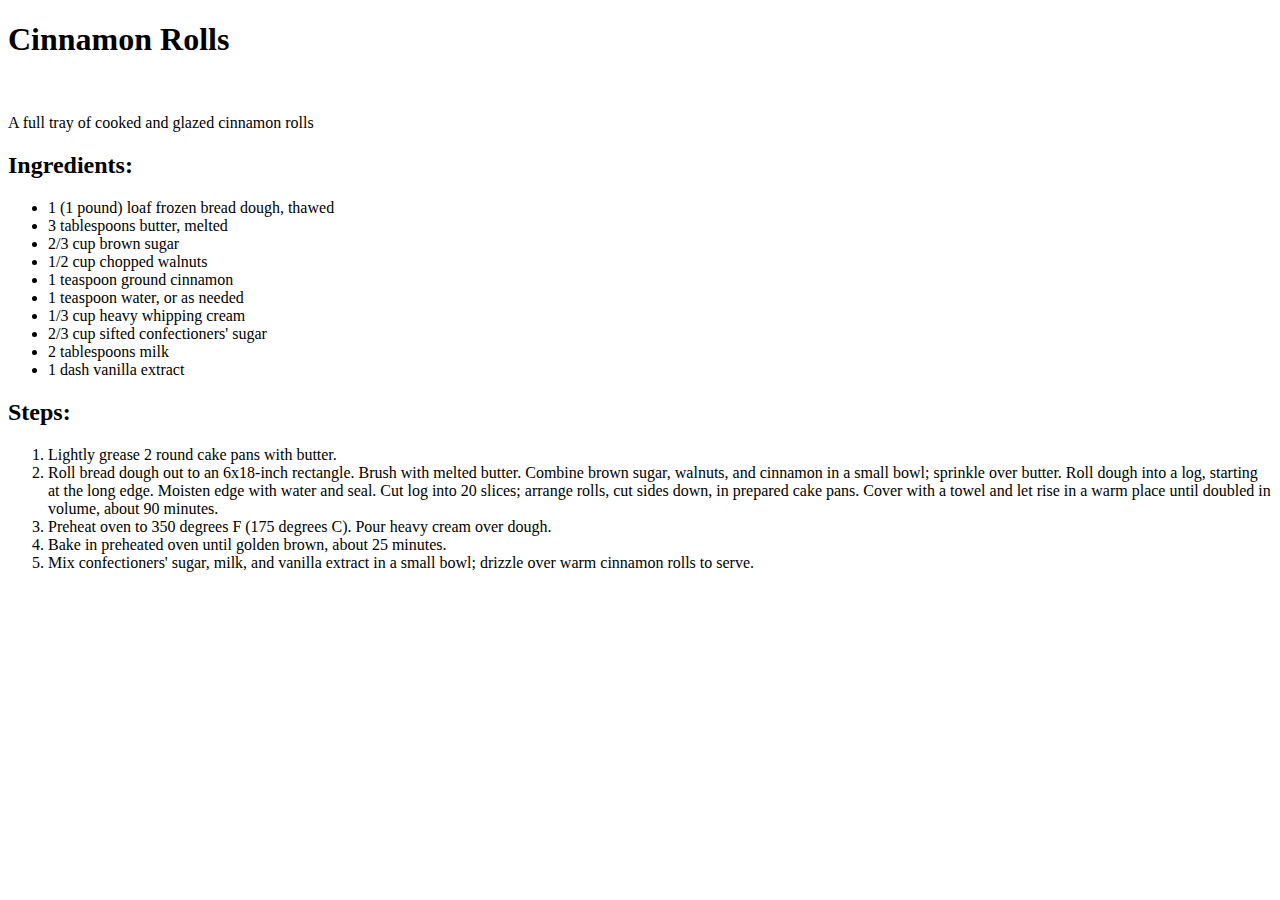
==== recipes/cinnamonroll.html @ 485fea75 "Adding more recipe pages and links on index.html" ====
<!DOCTYPE html>
<html lang="en">
  <head>
    <meta charset="UTF-8" />
    <meta http-equiv="X-UA-Compatible" content="IE=edge" />
    <meta name="viewport" content="width=device-width, initial-scale=1.0" />
    <title>Cinnamon Roll Recipe</title>
  </head>
  <body>
    <h1>Cinnamon Rolls</h1>
    <img
      src="https://imagesvc.meredithcorp.io/v3/mm/image?url=https%3A%2F%2Fpublic-assets.meredithcorp.io%2Fef68dfc00f64887c64bc3f8cec13f3e6%2F165306297659EBF70A-CDFC-45A7-B612-DB0C289D9506.jpeg&q=60&c=sc&orient=true&poi=auto&h=512"
      alt=""
    />
    <p>A full tray of cooked and glazed cinnamon rolls</p>
    <h2>Ingredients:</h2>
    <ul>
      <li>1 (1 pound) loaf frozen bread dough, thawed</li>
      <li>3 tablespoons butter, melted</li>
      <li>2/3 cup brown sugar</li>
      <li>1/2 cup chopped walnuts</li>
      <li>1 teaspoon ground cinnamon</li>
      <li>1 teaspoon water, or as needed</li>
      <li>1/3 cup heavy whipping cream</li>
      <li>2/3 cup sifted confectioners' sugar</li>
      <li>2 tablespoons milk</li>
      <li>1 dash vanilla extract</li>
    </ul>
    <h2>Steps:</h2>
    <ol>
      <li>Lightly grease 2 round cake pans with butter.</li>
      <li>
        Roll bread dough out to an 6x18-inch rectangle. Brush with melted
        butter. Combine brown sugar, walnuts, and cinnamon in a small bowl;
        sprinkle over butter. Roll dough into a log, starting at the long edge.
        Moisten edge with water and seal. Cut log into 20 slices; arrange rolls,
        cut sides down, in prepared cake pans. Cover with a towel and let rise
        in a warm place until doubled in volume, about 90 minutes.
      </li>
      <li>
        Preheat oven to 350 degrees F (175 degrees C). Pour heavy cream over
        dough.
      </li>
      <li>Bake in preheated oven until golden brown, about 25 minutes.</li>
      <li>
        Mix confectioners' sugar, milk, and vanilla extract in a small bowl;
        drizzle over warm cinnamon rolls to serve.
      </li>
    </ol>
  </body>
</html>
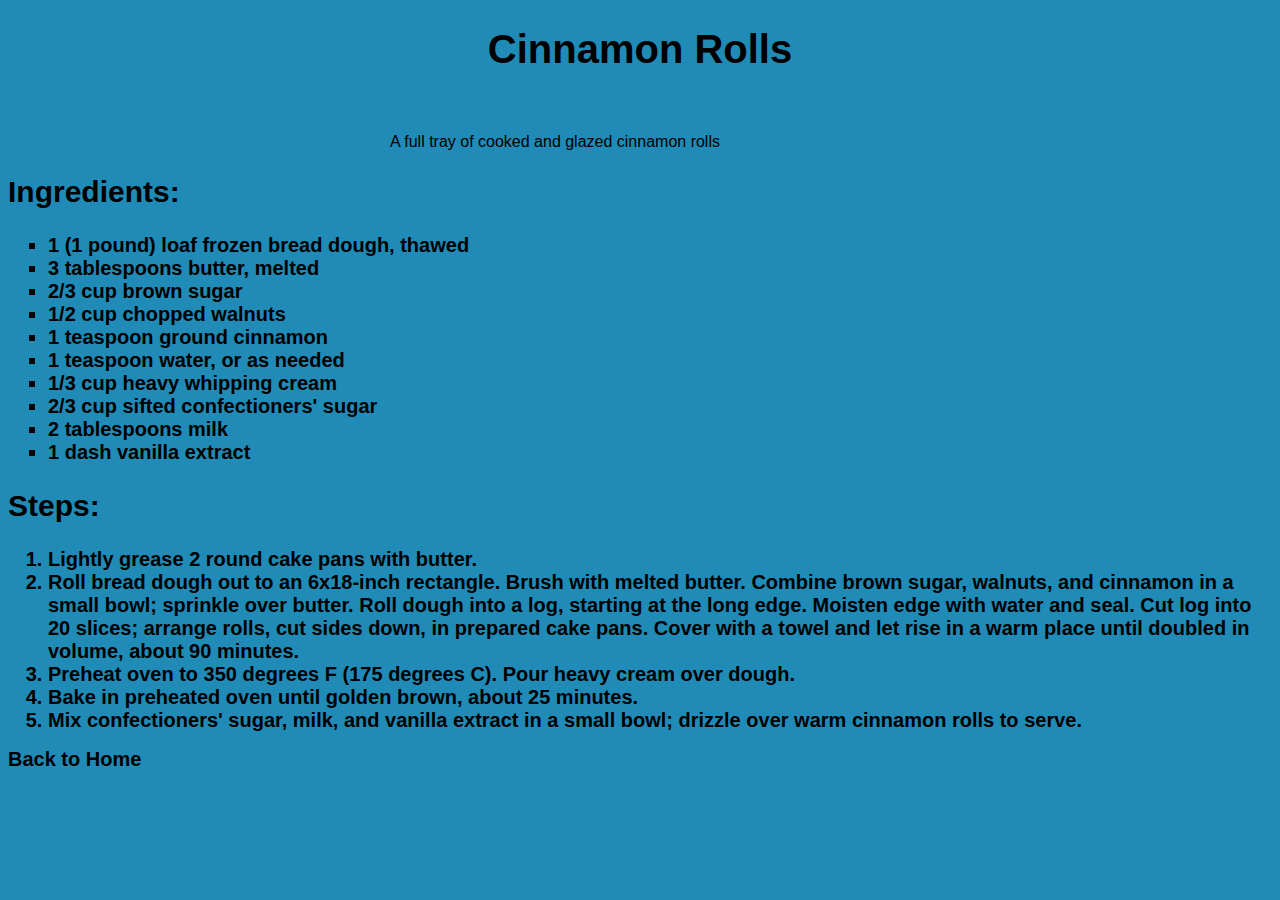
==== commit c5be8a69: "adding styles throughout all pages using single style sheet" ====
--- a/recipes/cinnamonroll.html
+++ b/recipes/cinnamonroll.html
@@ -5,14 +5,17 @@
     <meta http-equiv="X-UA-Compatible" content="IE=edge" />
     <meta name="viewport" content="width=device-width, initial-scale=1.0" />
     <title>Cinnamon Roll Recipe</title>
+    <link rel="stylesheet" href="../style.css" />
   </head>
   <body>
     <h1>Cinnamon Rolls</h1>
-    <img
-      src="https://imagesvc.meredithcorp.io/v3/mm/image?url=https%3A%2F%2Fpublic-assets.meredithcorp.io%2Fef68dfc00f64887c64bc3f8cec13f3e6%2F165306297659EBF70A-CDFC-45A7-B612-DB0C289D9506.jpeg&q=60&c=sc&orient=true&poi=auto&h=512"
-      alt=""
-    />
-    <p>A full tray of cooked and glazed cinnamon rolls</p>
+    <div>
+      <img
+        src="https://imagesvc.meredithcorp.io/v3/mm/image?url=https%3A%2F%2Fpublic-assets.meredithcorp.io%2Fef68dfc00f64887c64bc3f8cec13f3e6%2F165306297659EBF70A-CDFC-45A7-B612-DB0C289D9506.jpeg&q=60&c=sc&orient=true&poi=auto&h=512"
+        alt=""
+      />
+      <p>A full tray of cooked and glazed cinnamon rolls</p>
+    </div>
     <h2>Ingredients:</h2>
     <ul>
       <li>1 (1 pound) loaf frozen bread dough, thawed</li>
@@ -47,5 +50,6 @@
         drizzle over warm cinnamon rolls to serve.
       </li>
     </ol>
+    <a href="../index.html">Back to Home</a>
   </body>
 </html>
--- a/style.css
+++ b/style.css
@@ -0,0 +1,49 @@
+html {
+  background-color: #208bb6;
+  font-family: Arial, Helvetica, sans-serif;
+}
+
+h1 {
+  font-size: 40px;
+  font-weight: 800;
+  text-align: center;
+}
+
+ul {
+  list-style-type: square;
+}
+
+li {
+  font-size: 20px;
+  font-weight: 600;
+  text-align: left;
+}
+
+a {
+  color: #000;
+  text-decoration: none;
+  font-size: 20px;
+  font-weight: 600;
+}
+
+a:hover {
+  color: rgb(160, 10, 10);
+  text-decoration: underline;
+}
+
+div {
+  width: 500px;
+  margin: 0 auto;
+}
+
+img {
+  width: 500px;
+  height: auto;
+  justify-content: center;
+  align-items: center;
+}
+
+h2 {
+  font-size: 30px;
+  font-weight: 800;
+}
